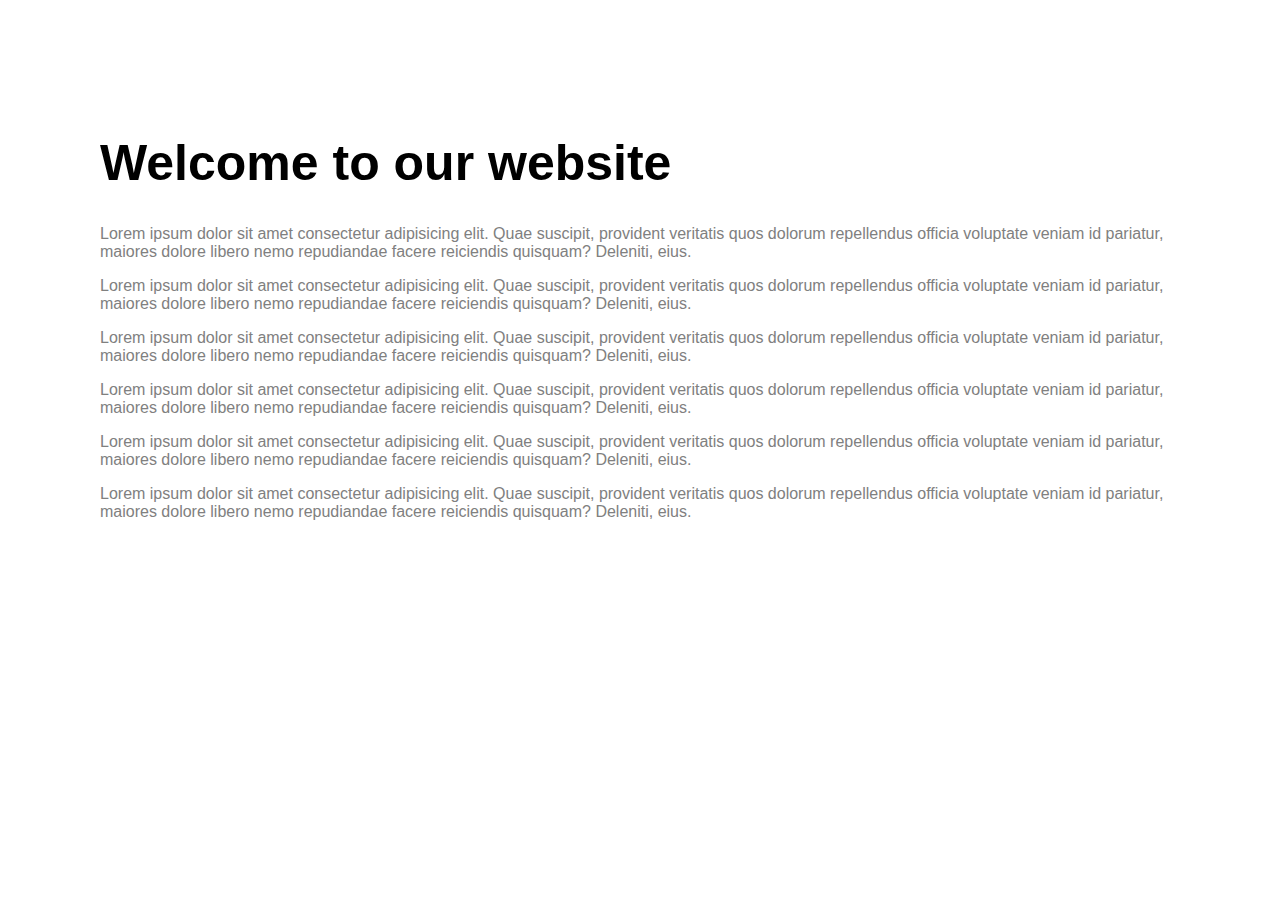
==== projects/background-image-scroll-effect/index.html @ c9e13180 "Initial Commit" ====
<!DOCTYPE html>
<html lang="en">
  <head>
    <meta charset="UTF-8" />
    <meta http-equiv="X-UA-Compatible" content="IE=edge" />
    <meta name="viewport" content="width=device-width, initial-scale=1.0" />
    <title>Background Image Scroll Effect</title>
    <link rel="stylesheet" href="style.css" />
  </head>
  <body>
    <div class="bg-image" id="bg-image"></div>
    <div class="container">
      <h1>Welcome to our website</h1>
      <p>
        Lorem ipsum dolor sit amet consectetur adipisicing elit. Quae suscipit,
        provident veritatis quos dolorum repellendus officia voluptate veniam id
        pariatur, maiores dolore libero nemo repudiandae facere reiciendis
        quisquam? Deleniti, eius.
      </p>
      <p>
        Lorem ipsum dolor sit amet consectetur adipisicing elit. Quae suscipit,
        provident veritatis quos dolorum repellendus officia voluptate veniam id
        pariatur, maiores dolore libero nemo repudiandae facere reiciendis
        quisquam? Deleniti, eius.
      </p>
      <p>
        Lorem ipsum dolor sit amet consectetur adipisicing elit. Quae suscipit,
        provident veritatis quos dolorum repellendus officia voluptate veniam id
        pariatur, maiores dolore libero nemo repudiandae facere reiciendis
        quisquam? Deleniti, eius.
      </p>
      <p>
        Lorem ipsum dolor sit amet consectetur adipisicing elit. Quae suscipit,
        provident veritatis quos dolorum repellendus officia voluptate veniam id
        pariatur, maiores dolore libero nemo repudiandae facere reiciendis
        quisquam? Deleniti, eius.
      </p>
      <p>
        Lorem ipsum dolor sit amet consectetur adipisicing elit. Quae suscipit,
        provident veritatis quos dolorum repellendus officia voluptate veniam id
        pariatur, maiores dolore libero nemo repudiandae facere reiciendis
        quisquam? Deleniti, eius.
      </p>
      <p>
        Lorem ipsum dolor sit amet consectetur adipisicing elit. Quae suscipit,
        provident veritatis quos dolorum repellendus officia voluptate veniam id
        pariatur, maiores dolore libero nemo repudiandae facere reiciendis
        quisquam? Deleniti, eius.
      </p>
    </div>
    <script src="index.js"></script>
  </body>
</html>
---- projects/background-image-scroll-effect/style.css ----
body {
  margin: 0;
  font-family: sans-serif;
}

.bg-image {
  width: 100%;
  height: 100%;
  background: url("https://images.unsplash.com/photo-1540206395-68808572332f?ixlib=rb-1.2.1&ixid=MnwxMjA3fDB8MHxwaG90by1wYWdlfHx8fGVufDB8fHx8&auto=format&fit=crop&w=626&q=80");
  background-position: center;
  background-attachment: fixed;
  background-size: 160%;
}

.container {
  padding: 100px;
}

h1 {
  font-size: 50px;
}
p {
  color: grey;
}

@media (max-width: 00px) {
  .container {
    padding: 10px;
  }
}
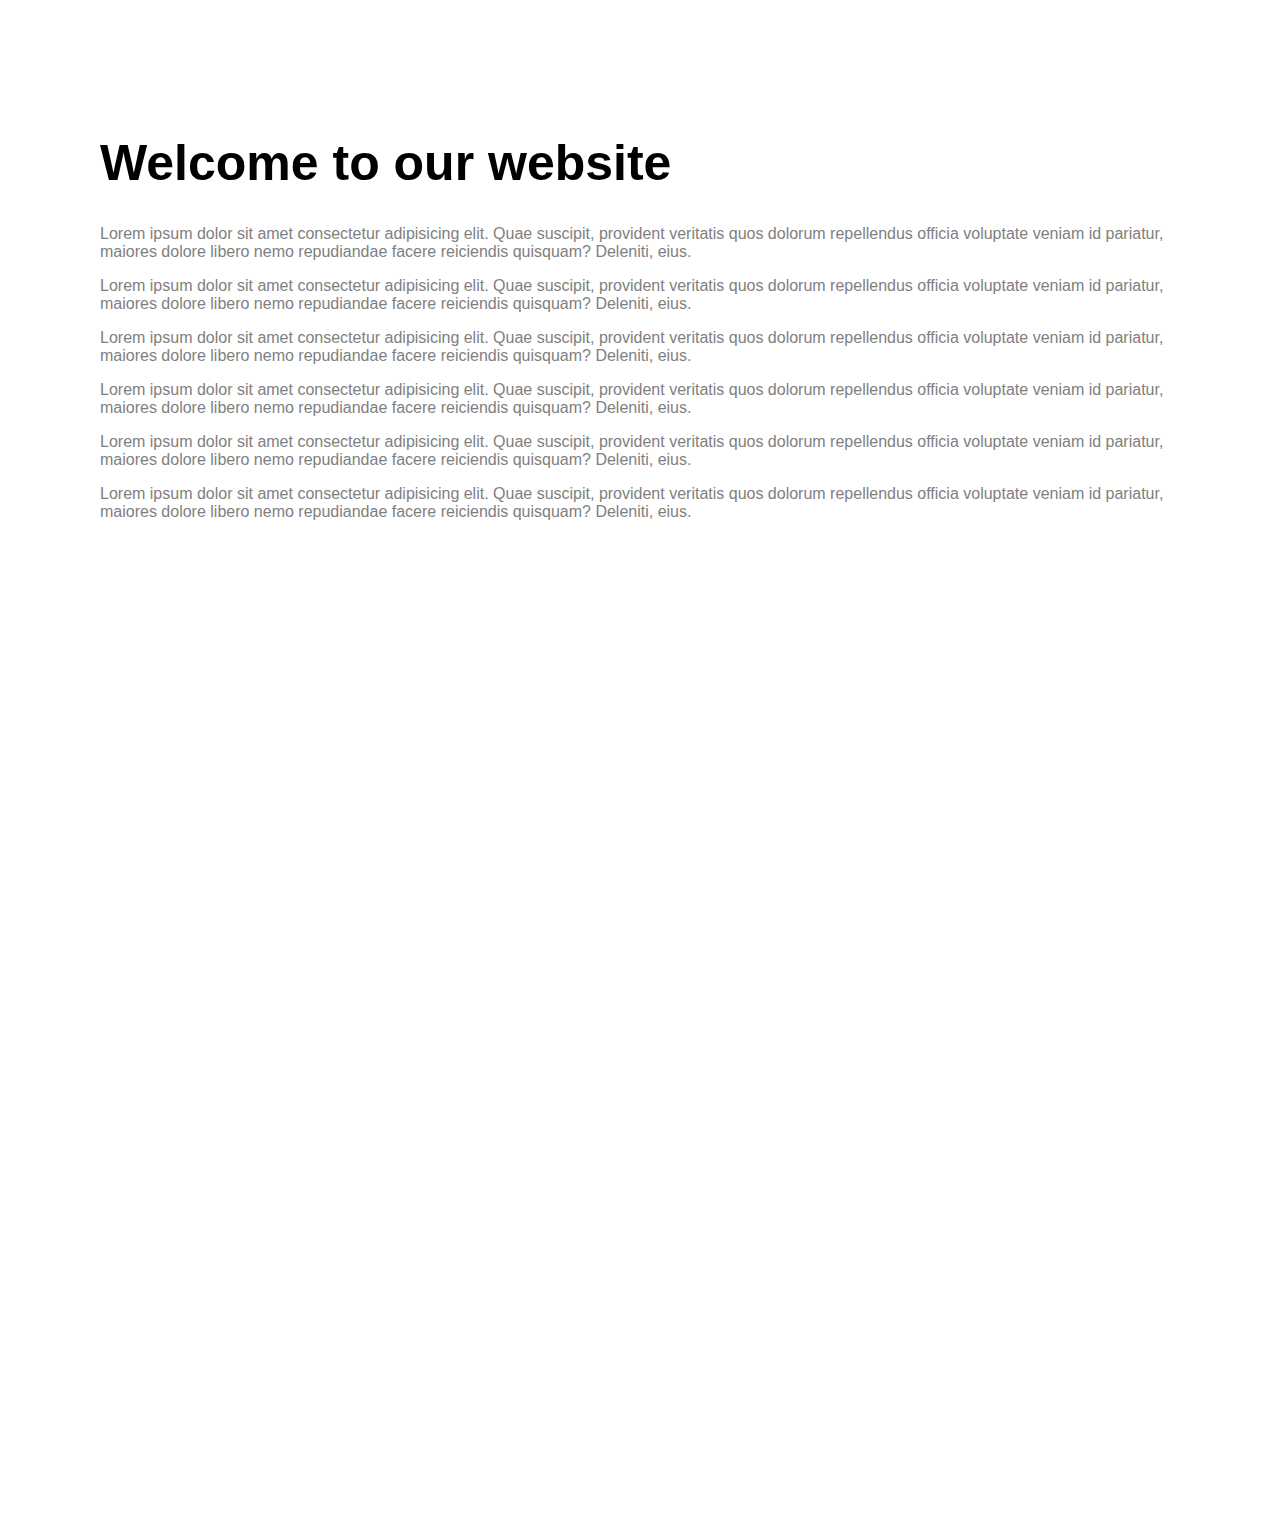
==== commit 42909815: "Handle auto layout Working on Arrow Button" ====
--- a/projects/background-image-scroll-effect/index.html
+++ b/projects/background-image-scroll-effect/index.html
@@ -8,7 +8,6 @@
     <link rel="stylesheet" href="style.css" />
   </head>
   <body>
-    <div class="bg-image" id="bg-image"></div>
     <div class="container">
       <h1>Welcome to our website</h1>
       <p>
@@ -48,6 +47,7 @@
         quisquam? Deleniti, eius.
       </p>
     </div>
+    <div class="bg-image" id="bg-image"></div>
     <script src="index.js"></script>
   </body>
 </html>
--- a/projects/background-image-scroll-effect/style.css
+++ b/projects/background-image-scroll-effect/style.css
@@ -5,7 +5,7 @@
 
 .bg-image {
   width: 100%;
-  height: 100%;
+  height: 100vh;
   background: url("https://images.unsplash.com/photo-1540206395-68808572332f?ixlib=rb-1.2.1&ixid=MnwxMjA3fDB8MHxwaG90by1wYWdlfHx8fGVufDB8fHx8&auto=format&fit=crop&w=626&q=80");
   background-position: center;
   background-attachment: fixed;
@@ -23,7 +23,7 @@
   color: grey;
 }
 
-@media (max-width: 00px) {
+@media (max-width: 600px) {
   .container {
     padding: 10px;
   }
